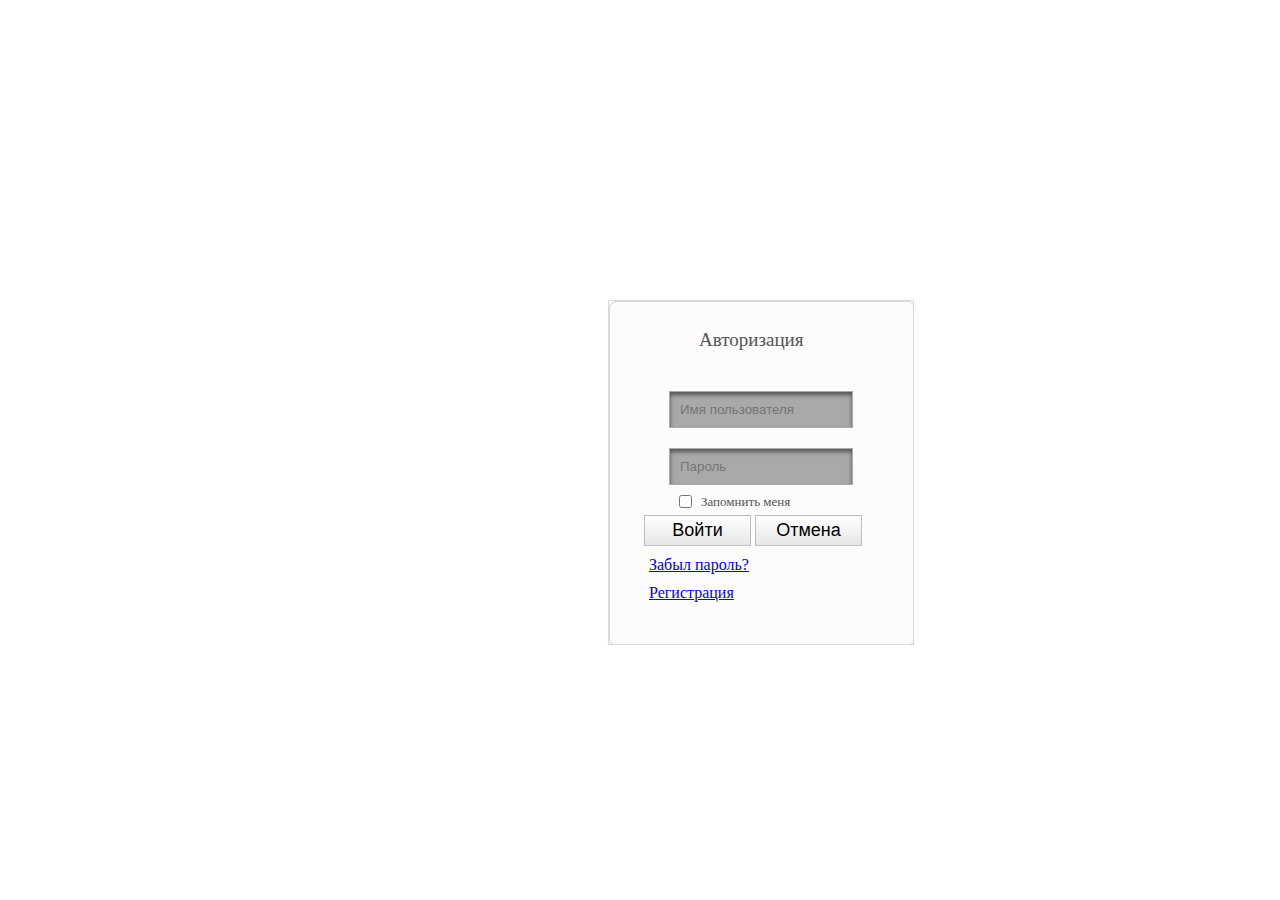
==== form.html @ 1d30cce3 "form" ====
<!DOCTYPE html>
<html lang="en">
<head>
    <meta charset="UTF-8">
    <link rel="stylesheet" href="styleform.css">
    <title>Form</title>
</head>
<body>
  <form action="#">
    
      <span class="str1">Авторизация</span>
      <input class="text" type="text" placeholder="Имя пользователя">
      <input class="pass" type="password" placeholder="Пароль">
      <input class="check" type="checkbox">
      <h3>Запомнить меня</h3>
      <input class="enter" type="submit" value='Войти'>
      <input class="reset" type="reset" value="Отмена">
  <a class="passwordreset" href="#">Забыл пароль?</a>
      <a class="passwordreset" href="#">Регистрация</a>
     
       </form>  
   
       
</body>
</html>
---- styleform.css ----
form {
 
    display: block;
    margin-left: 600px;
    margin-top: 300px;;
    width: 304px;
height: 343px;
border: 1px solid #d9d9d9;
background-image: url(img/box.png);
}
.str1 {
   position: absolute;
    padding-top: 30px;
    padding-left: 90px;
color: #545454;
font-family: "Myriad Pro";
font-size: 19px;
font-weight: 400;
line-height: 18px;
    
}

.text {
    padding-left: 10px;
    margin-top: 90px;
    margin-left: 60px;
    margin-bottom: 20px;
    width: 170px;
height: 33px;
box-shadow: inset 0 3px 4px rgba(0, 0, 0, 0.5);
border: 1px solid rgba(175, 175, 175, 0.4);
background-color: #eeeeee;
background-color: #aaa9a9;
}

.pass {
    padding-left: 10px;
     margin-left: 60px;
    width: 170px;
height: 33px;
box-shadow: inset 0 3px 4px rgba(0, 0, 0, 0.5);
border: 1px solid rgba(175, 175, 175, 0.4);
background-color: #eeeeee;
background-color: #aaa9a9;
         
}

.check {
    display: flex;
    margin-left: 70px;
    margin-top: 10px;
}
h3 {
      margin-top: -18px;
    margin-left: 92px;
    width: 92px;
height: 9px;
color: #545454;
font-family: "Myriad Pro";
font-size: 13px;
font-weight: 400;
line-height: 18px;
    
}

.enter {
    margin-left: 35px;
    font-size: 18px;
    /* Style for "login" */
width: 107px;
height: 31px;
border: 1px solid rgba(137, 137, 137, 0.49);
background-color: #545454;
background-image: linear-gradient(to top, #e7e7e7 0%, #fefefe 100%);
}

.reset {
    font-size: 18px;
    /* Style for "login" */
width: 107px;
height: 31px;
border: 1px solid rgba(137, 137, 137, 0.49);
background-color: #545454;
background-image: linear-gradient(to top, #e7e7e7 0%, #fefefe 100%);
    margin-bottom: 10px;
}

.passwordreset {
    display: flex;
    margin-left: 40px;
    margin-bottom:10px;
}

.shadow {
opacity: 0.3;
    width: 330px;
    margin-top: 23px;
}

.fullscreen-bg {
    overflow: hidden;
    z-index: -100;
    position: relative;
    height: 100%;
    width: 100%;
    padding-top:45%;
}
 
.fullscreen-bg__video {
    position: absolute;
    top: 0;
    left: 0;
    width: 100%;
}
 
.overlay {
    background: rgba(0,0,0,0.6);
    position: absolute;
    top:0;
    left:0;
    width: 100%;
    height: 100%;
    z-index: 4;
}
 
.overlay h1 {
    text-align:center;
    color:#fff;
    font-size: 70px;
    margin-top:17%;
}
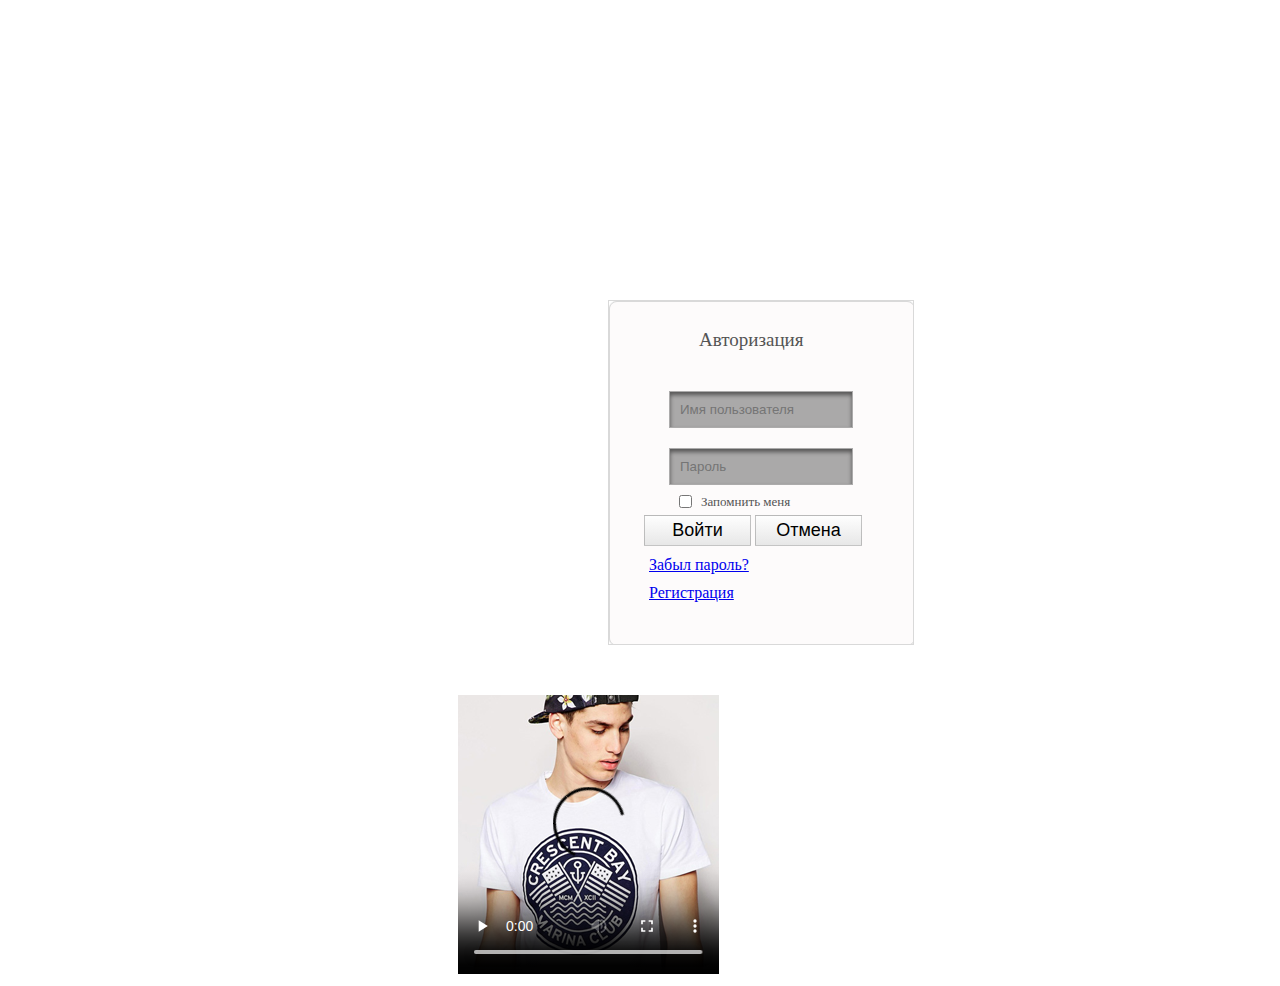
==== commit 0cdab872: "video" ====
--- a/form.html
+++ b/form.html
@@ -20,7 +20,9 @@
      
        </form>  
    
-       
+       <video class="video" src="img/video.mp4" controls poster="/img/Layer_2.png" loop
+       ></video> 
+    
 </body>
 </html>
 
--- a/styleform.css
+++ b/styleform.css
@@ -129,3 +129,8 @@
     font-size: 70px;
     margin-top:17%;
 }
+
+.video {
+    margin-left: 450px;
+    margin-top: 50px;
+}
